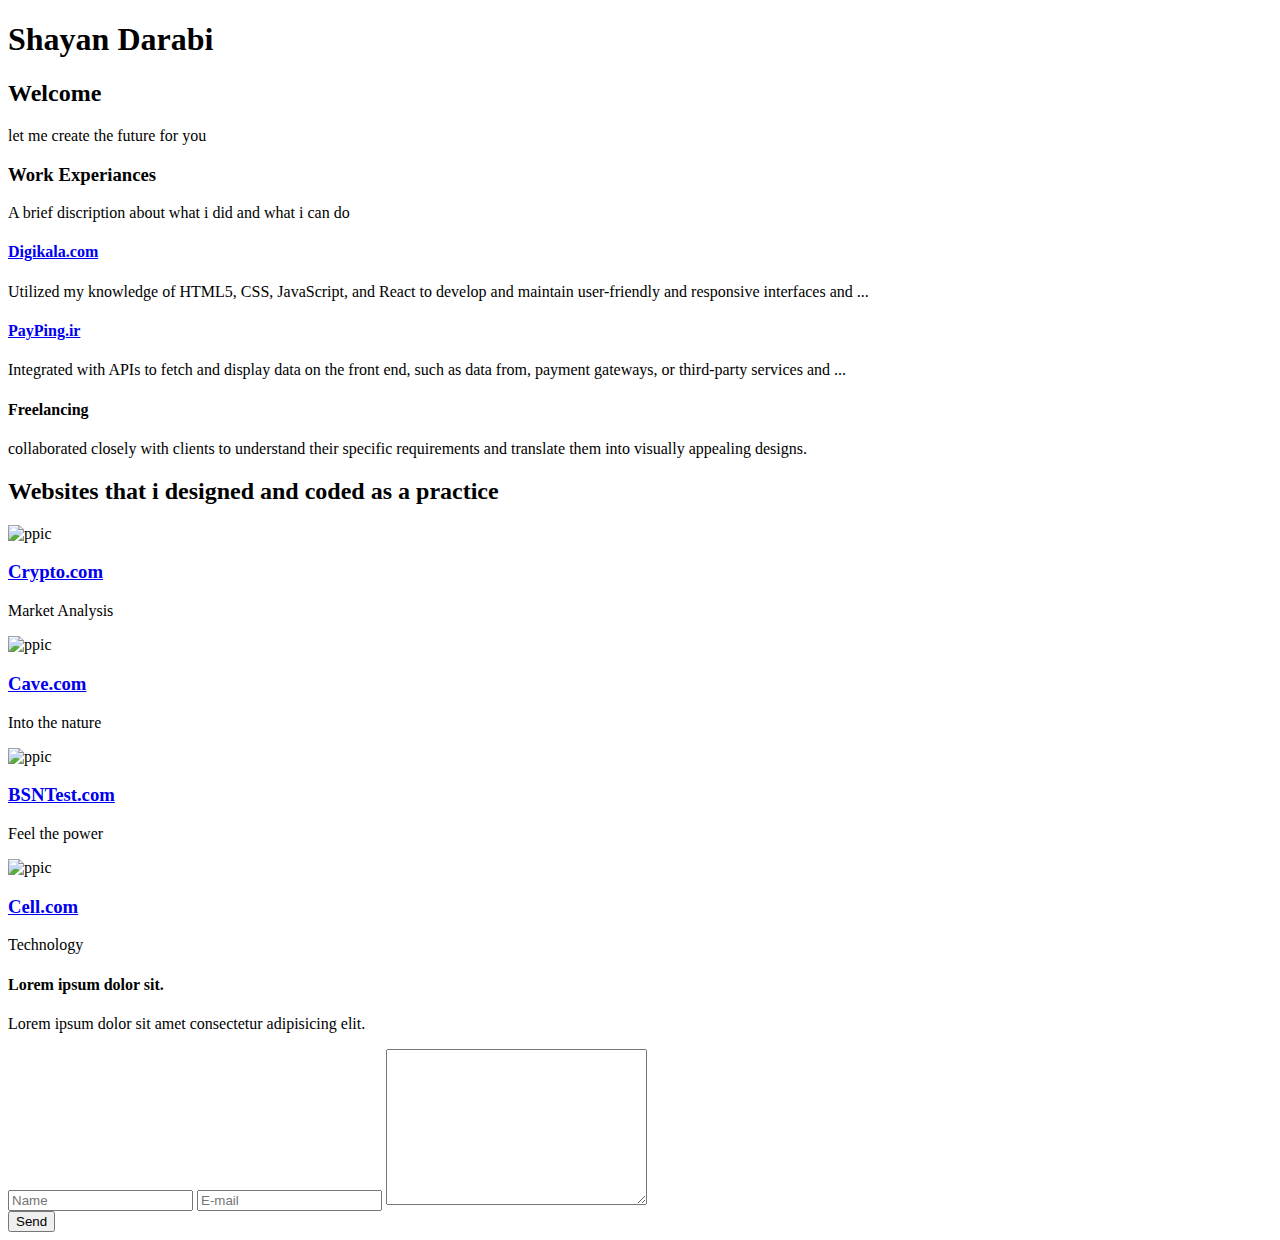
==== index.html @ b1541116 "Add files via upload" ====
<!DOCTYPE html>
<html lang="en">
<head>
    <meta charset="UTF-8">
    <meta http-equiv="X-UA-Compatible" content="IE=edge">
    <meta name="viewport" content="width=device-width, initial-scale=1.0">
    <title>shayan</title>
    <link rel="stylesheet" href="../css/style.css">
</head>


<body>
    <div class="header">
        <div class="top-menu">
            <h1>Shayan Darabi</h1>
        </div>
        
        <div class="middle-menu">
            <h2>Welcome</h2>
            <p>let me create the future for you</p>
            
      
        </div>


    </div>


    <div class="main">

        <div class="services">
            <div class="s-header">
                <h3>Work Experiances</h3>
                <p>A brief discription about what i did and what i can do</p>

            </div>
            <div class="s-boxs">
                <div class="box">
                    
                    <h4><a href="https://digikala.com/">Digikala.com</a>    </h4>
                    <p>Utilized my knowledge of HTML5, CSS, JavaScript, and React to develop and 
                        maintain user-friendly and responsive interfaces and ...</p>
                </div>
                <div class="box">
                    
                    <h4><a href="https://payping.ir/">PayPing.ir</a></h4>
                    <p>Integrated with APIs to fetch and display data on the front end, such as data from, payment 
                        gateways, or third-party services and ...</p>
                </div>
                <div class="box">
                    
                    <h4>Freelancing</h4>
                    <p> collaborated closely with clients to understand their specific requirements and translate them into visually appealing designs.</p>
                </div>
            </div>

        </div>

        <div class="about">
            <div class="conainer">
                <div class="about-header">
                    <h2>Websites that i designed and coded as a practice</h2>
                    <p></p>
                </div>


                <div class="about-contents">
                    <div class="profile">
                        <img class="imsize" src="images/logo1.jpg" alt="ppic">
                        <h3><a href="index1.html">Crypto.com</a></h3>
                        <p>Market Analysis </p>
                    </div>
                    <div class="profile">
                        <img class="imsize" src="images/logotest.png" alt="ppic">
                        <h3><a href="index2.html">Cave.com</a></h3>
                        <p>Into the nature </p>
                    </div>
                    <div class="profile">
                        <img class="imsize" src="image/logo.png" alt="ppic">
                        <h3><a href="index3.html">BSNTest.com</a></h3>
                        <p>Feel the power </p>
                    </div>
                    <div class="profile">
                        <img class="imsize" src="image/logo (2).png" alt="ppic">
                        <h3><a href="index4.html">Cell.com</a></h3>
                        <p>Technology</p>
                    </div>
                </div>

            </div>


        </div>

        <div class="comment">
            <div class="container">
                <div class="comment-head">
                    <h4>Lorem ipsum dolor sit.</h4>
                    <p>Lorem ipsum dolor sit amet consectetur adipisicing elit.</p>
                </div>
                <div class="comment-form">
                    <form action="">
                        <input type="text" placeholder="Name">
                        <input type="email" placeholder="E-mail">
                        <textarea name="comment" id="" cols="30" rows="10"></textarea>
                    </form>
                    <button class="btn">Send</button>
                </div>
            </div>
        </div>



    </div>
    <div class="footer"></div>













</body>
</html>
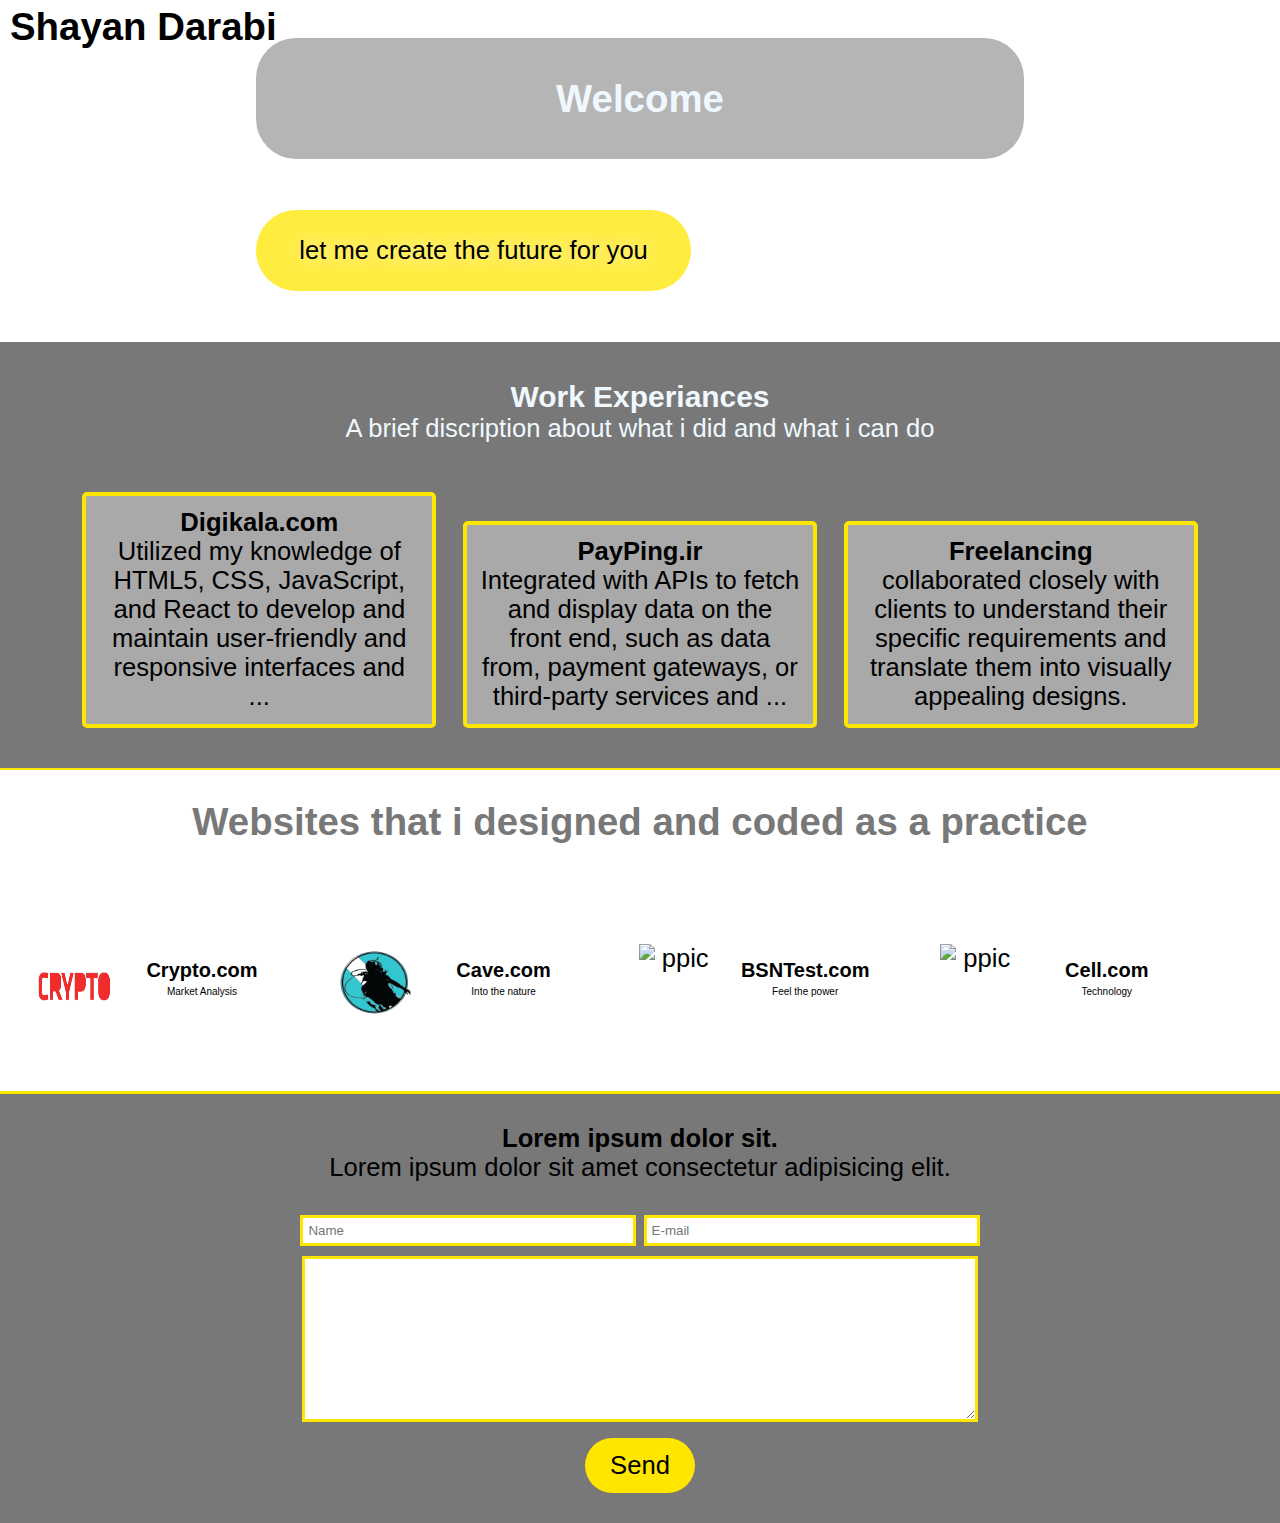
==== commit f9a1772b: "added the 4th website" ====
--- a/index.html
+++ b/index.html
@@ -5,7 +5,7 @@
     <meta http-equiv="X-UA-Compatible" content="IE=edge">
     <meta name="viewport" content="width=device-width, initial-scale=1.0">
     <title>shayan</title>
-    <link rel="stylesheet" href="../css/style.css">
+    <link rel="stylesheet" href="style.css">
 </head>
 
 
@@ -66,23 +66,23 @@
 
                 <div class="about-contents">
                     <div class="profile">
-                        <img class="imsize" src="images/logo1.jpg" alt="ppic">
-                        <h3><a href="index1.html">Crypto.com</a></h3>
+                        <img class="imsize" src="images/logo1.png" alt="ppic">
+                        <h3><a href="html/index1.html">Crypto.com</a></h3>
                         <p>Market Analysis </p>
                     </div>
                     <div class="profile">
                         <img class="imsize" src="images/logotest.png" alt="ppic">
-                        <h3><a href="index2.html">Cave.com</a></h3>
+                        <h3><a href="html/index2.html">Cave.com</a></h3>
                         <p>Into the nature </p>
                     </div>
                     <div class="profile">
                         <img class="imsize" src="image/logo.png" alt="ppic">
-                        <h3><a href="index3.html">BSNTest.com</a></h3>
+                        <h3><a href="html/index3.html">BSNTest.com</a></h3>
                         <p>Feel the power </p>
                     </div>
                     <div class="profile">
                         <img class="imsize" src="image/logo (2).png" alt="ppic">
-                        <h3><a href="index4.html">Cell.com</a></h3>
+                        <h3><a href="html/index4.html">Cell.com</a></h3>
                         <p>Technology</p>
                     </div>
                 </div>
--- a/style.css
+++ b/style.css
@@ -0,0 +1,273 @@
+* {
+  margin: 0;
+}
+
+body {
+  font-family: "Gill Sans", "Gill Sans MT", Calibri, "Trebuchet MS", sans-serif;
+  font-size: 2vw;
+}
+
+a {
+  text-decoration: none;
+  color: rgb(0, 0, 0);
+  cursor: pointer;
+}
+
+a:hover{
+  color: rgb(247, 247, 247);
+}
+
+.menu-bar ul li a {
+  color: rgb(255, 230, 0);
+  transition: color 0.2s ease-in-out;
+}
+
+
+.menu-bar ul li a:hover {
+  color: rgb(246, 246, 246);
+}
+
+li {
+  list-style: none;
+}
+
+.top-menu h1 {
+  font-size: 1.5em;
+  float: left;
+  padding: 5px 10px;
+}
+
+.menu-bar {
+  text-align: right;
+  padding: 15px;
+}
+
+.menu-bar ul li {
+  display: inline;
+  padding: 0 10px;
+}
+
+.header {
+  background-image: url(image/nasa-Q1p7bh3SHj8-unsplash.jpg);
+  background-position: center;
+  background-size: cover;
+}
+
+.btn {
+  border: 0;
+  padding: 1vw 2vw;
+  border-radius: 40px;
+  color: rgb(0, 0, 0);
+  font-size: 2vw;
+  background-color: rgb(255, 230, 0);
+  transition: color, 0.2s ease-in-out, background-color 0.2s ease-in-out;
+  cursor: pointer;
+}
+.btn:hover {
+  color: rgb(255, 230, 0);
+  background-color: rgb(120, 120, 120);
+}
+
+.middle-menu {
+  color: aliceblue;
+  padding: 3vw 20vw;
+  text-align: center;
+  
+ 
+}
+
+.middle-menu p {
+  color: black;
+  padding: 1em;
+  background-color: rgba(255, 230, 0, 0.753);
+  border-radius: 2em;
+  width: 30vw;
+  
+}
+
+.middle-menu img {
+  width: 5vw;
+  float: left;
+}
+
+#btn1 {
+  position: relative;
+  width: 10vw;
+  transition: width 0.2s ease-in-out;
+}
+
+#btn1:hover {
+  width: 22vw;
+}
+
+#im3 {
+  position: relative;
+  left: 285px;
+  top: -3px;
+  transition: left 0.2s ease-in-out;
+}
+
+#im2 {
+  position: relative;
+  left: 125px;
+  top: -3px;
+  transition: left 0.2s ease-in-out;
+}
+.middle-menu h2 {
+  margin-bottom: 4vw;
+  font-size: 3vw;
+  border-radius: 40px;
+  padding: 3vw;
+  background-color: rgba(108, 108, 108, 0.5);
+}
+
+.middle-menu p {
+  font-size: 2vw;
+  margin-bottom: 1vw;
+  text-shadow: 0px 0px 20px rgb(246, 246, 246);
+}
+
+.btn-big {
+  padding: 1vw 2vw;
+  font-size: 2vw;
+}
+
+.s-header {
+  text-align: center;
+  padding: 3vw;
+  color: aliceblue;
+}
+
+.services {
+  background-color: rgb(120, 120, 120);
+}
+
+.s-boxs {
+  text-align: center;
+}
+
+.box {
+  width: 25%;
+  display: inline-block;
+  text-align: center;
+  padding: 1vw;
+  border: 4px solid rgb(255, 230, 0);
+  border-radius: 5px;
+  margin: 10px;
+  margin-bottom: 40px;
+  background-color: rgb(169, 169, 169);
+  transition: background-color 0.2s ease-in-out, box-shadow 0.2s ease-in-out;
+}
+
+
+
+.box:hover {
+  background-color: aliceblue;
+  box-shadow: 0px 0px 20px 4px rgb(246, 246, 246);
+}
+
+.about {
+  text-align: center;
+}
+
+.about-header {
+  border-top: 2px solid rgb(255, 230, 0);
+
+  padding: 30px 0px;
+}
+
+.about-header h2 {
+  color: rgb(120, 120, 120);
+}
+
+.about-contents > * {
+  float: left;
+}
+
+.about-contents::after,
+.about-contents::before {
+  content: " ";
+  display: block;
+  clear: both;
+}
+
+.profile img {
+  width: 6vw;
+  height: 6vw;
+  float: left;
+  transition: width 0.2s ease-in-out, height 0.2s ease-in-out;
+}
+
+.profile {
+  
+  width: 20%;
+  margin-bottom: 60px;
+  margin-top: 60px;
+  padding: 10px 10px;
+  margin-left: 2%;
+  border-radius: 30px;
+  transition: width 0.2s ease-in-out, padding 0.2s ease-in-out,
+    background-color 0.2s ease-in-out, margin-top 0.2s ease-in-out,
+    margin-bottom 0.2s ease-in-out, box-shadow 0.2s ease-in-out;
+}
+.profile p {
+  
+  line-height: 20px;
+  font-size: 10px;
+  transition: font-size 0.2s ease-in-out;
+}
+
+.profile h3 {
+  margin-top: 15px;
+  font-size: 20px;
+  transition: font-size 0.2s ease-in-out;
+}
+
+.profile:hover {
+  padding: 10px 0px;
+  width: 22%;
+  margin-top: 50px;
+  margin-bottom: 45px;
+  background-color: rgb(169, 169, 169);
+  box-shadow: 0px 0px 10px 5px rgb(169, 169, 169);
+}
+
+.profile:hover > .imsize {
+  width: 8vw;
+  height: 8vw;
+}
+.profile:hover > p {
+  font-size: 15px;
+}
+.profile:hover > h3 {
+  font-size: 20px;
+}
+
+.comment {
+  background-color: rgb(120, 120, 120);
+  text-align: center;
+  border-top: 3px solid rgb(255, 230, 0);
+}
+
+.comment-head {
+  margin: 30px 0px;
+}
+
+input[type="text"],
+input[type="email"] {
+  width: 25%;
+  border: 3px solid rgb(255, 230, 0);
+  padding: 5px 5px;
+  margin-bottom: 10px;
+}
+
+textarea {
+  border: 3px solid rgb(255, 230, 0);
+  width: calc(50% + 20px);
+  padding: 5px 5px;
+}
+
+.comment-form button {
+  margin-bottom: 30px;
+  margin-top: 10px;
+}
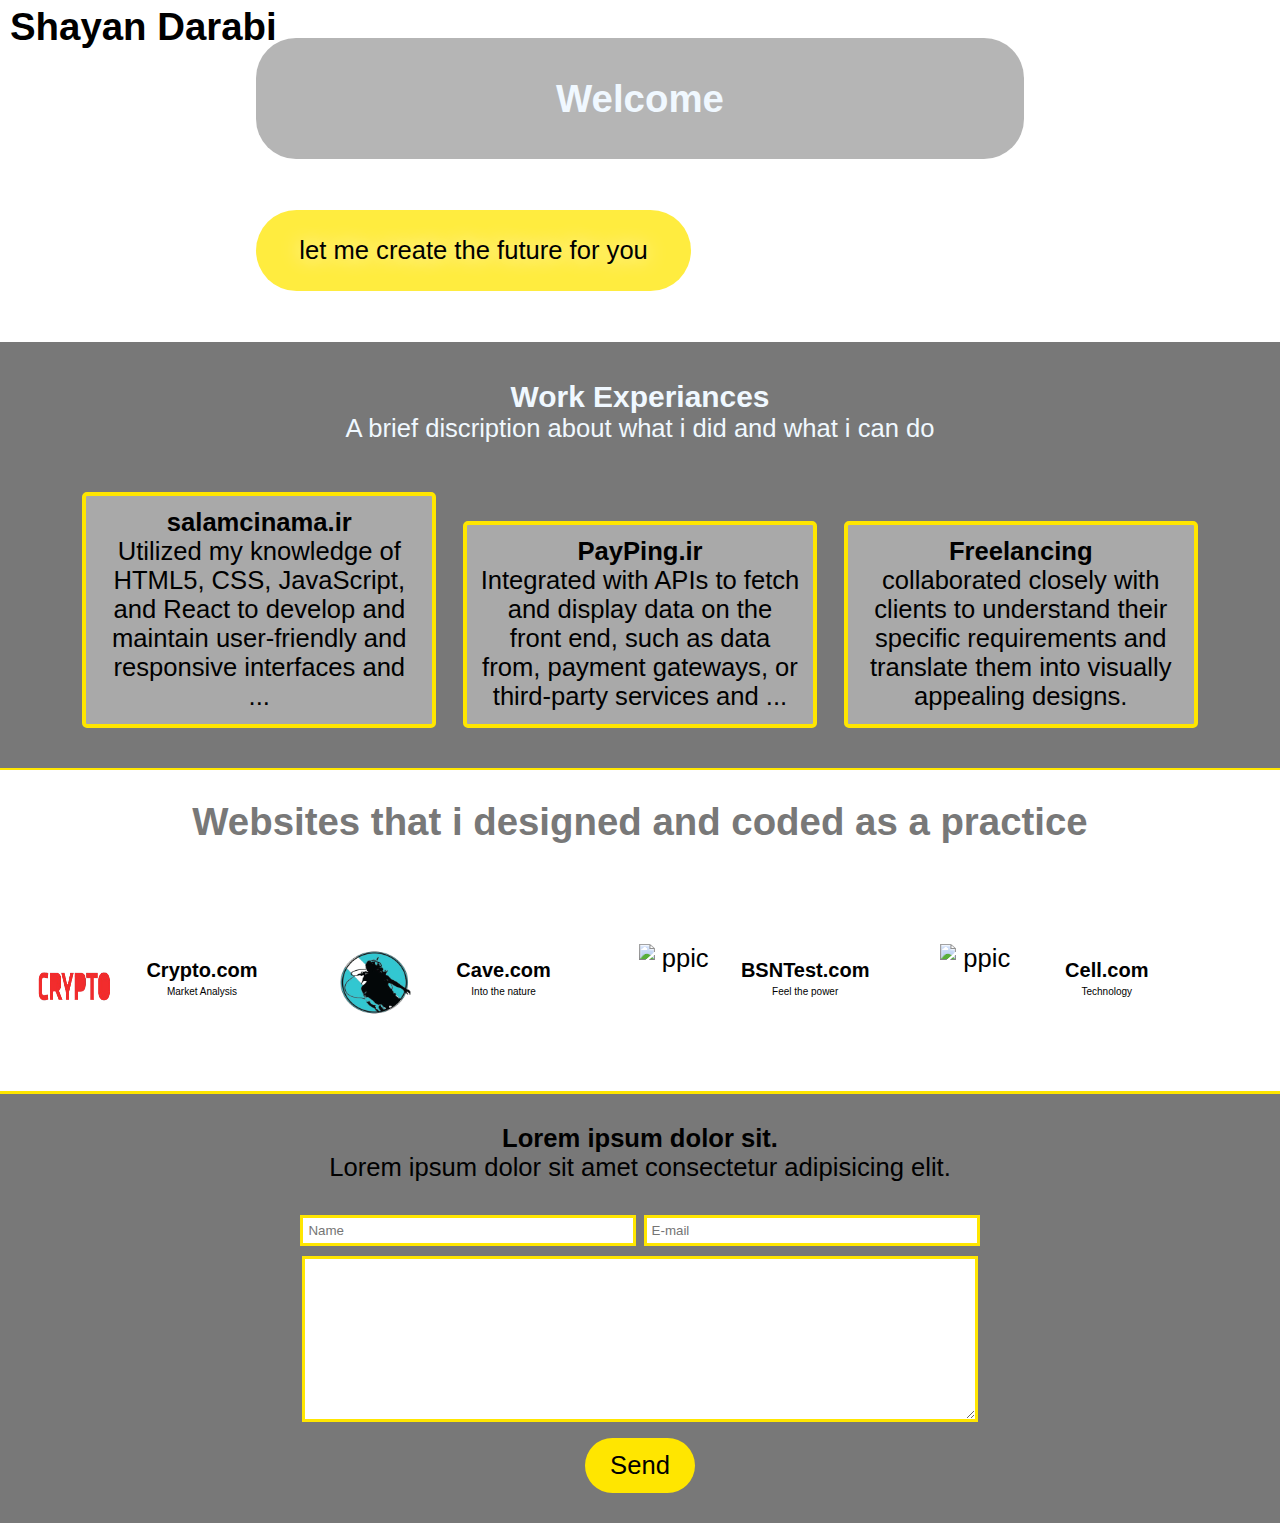
==== commit 1d733d2d: "Update index.html" ====
--- a/index.html
+++ b/index.html
@@ -37,7 +37,7 @@
             <div class="s-boxs">
                 <div class="box">
                     
-                    <h4><a href="https://digikala.com/">Digikala.com</a>    </h4>
+                    <h4><a href="https://www.salamcinama.ir/">salamcinama.ir</a>    </h4>
                     <p>Utilized my knowledge of HTML5, CSS, JavaScript, and React to develop and 
                         maintain user-friendly and responsive interfaces and ...</p>
                 </div>
@@ -127,4 +127,4 @@
 
 
 </body>
-</html>+</html>
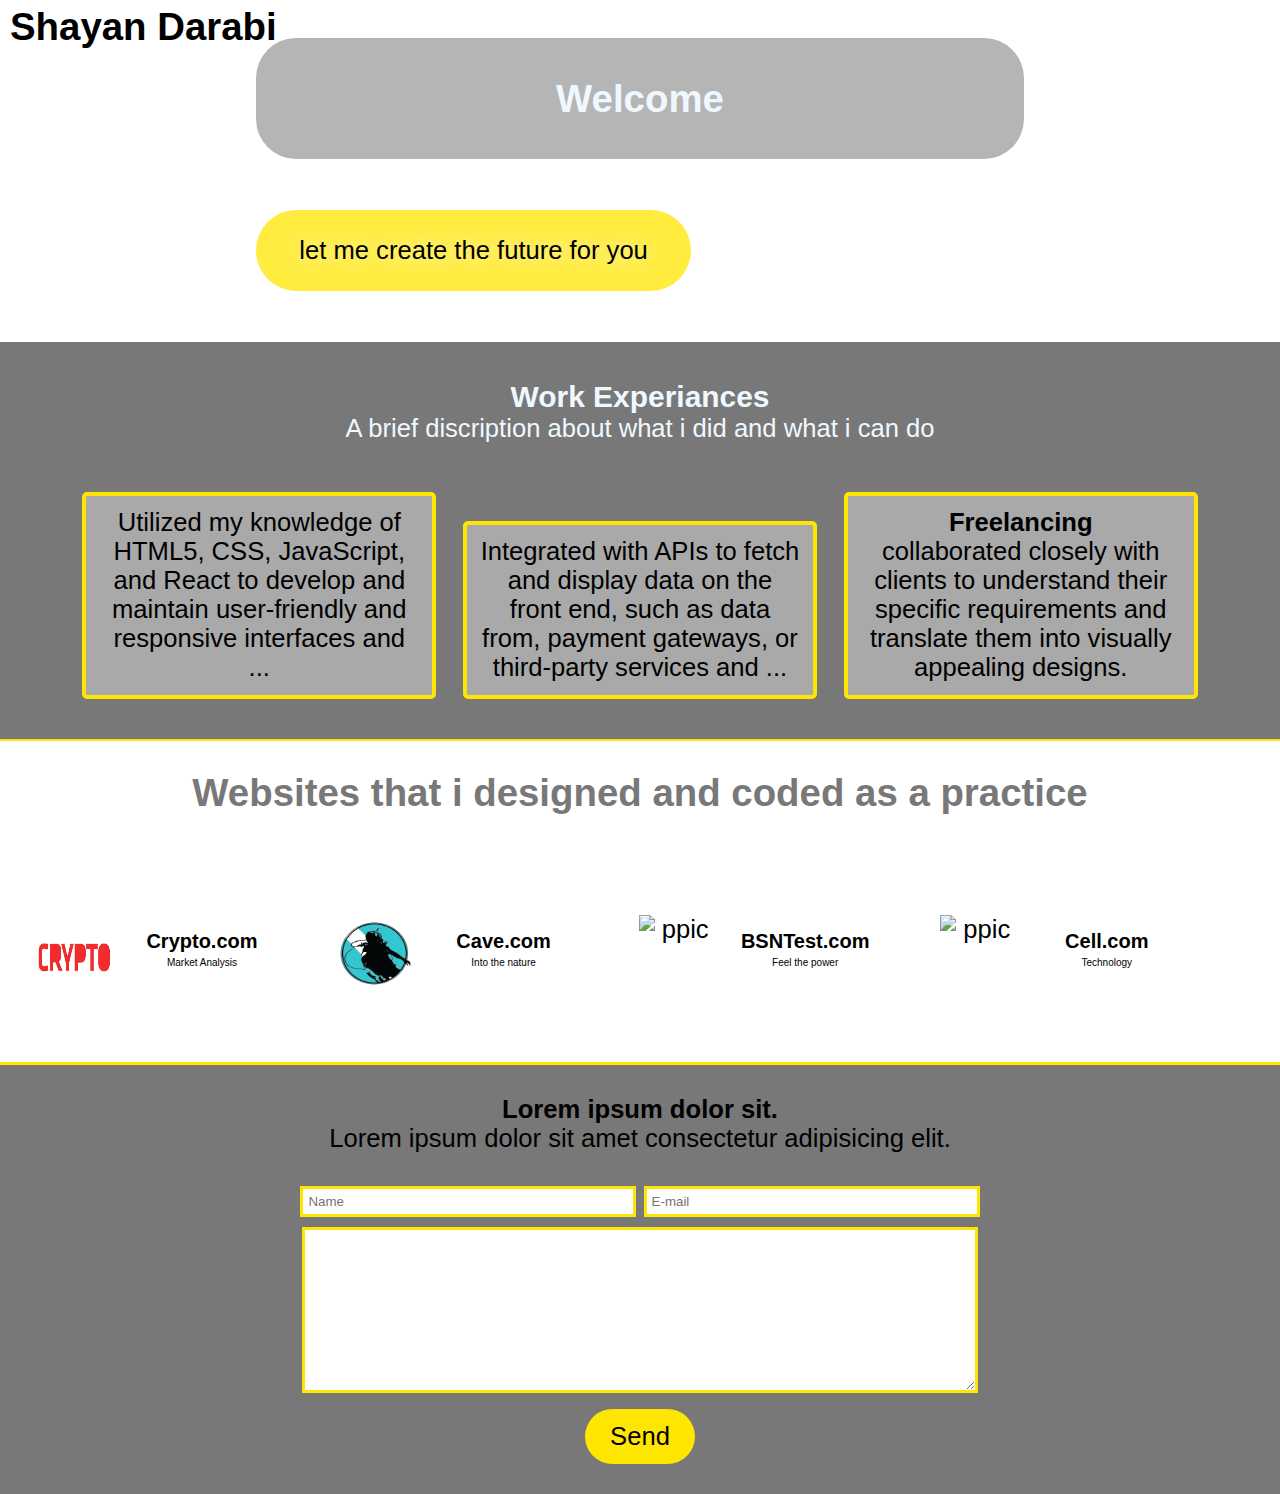
==== commit 9ef93f22: "Update index.html" ====
--- a/index.html
+++ b/index.html
@@ -37,13 +37,13 @@
             <div class="s-boxs">
                 <div class="box">
                     
-                    <h4><a href="https://www.salamcinama.ir/">salamcinama.ir</a>    </h4>
+                    
                     <p>Utilized my knowledge of HTML5, CSS, JavaScript, and React to develop and 
                         maintain user-friendly and responsive interfaces and ...</p>
                 </div>
                 <div class="box">
                     
-                    <h4><a href="https://payping.ir/">PayPing.ir</a></h4>
+                  
                     <p>Integrated with APIs to fetch and display data on the front end, such as data from, payment 
                         gateways, or third-party services and ...</p>
                 </div>
